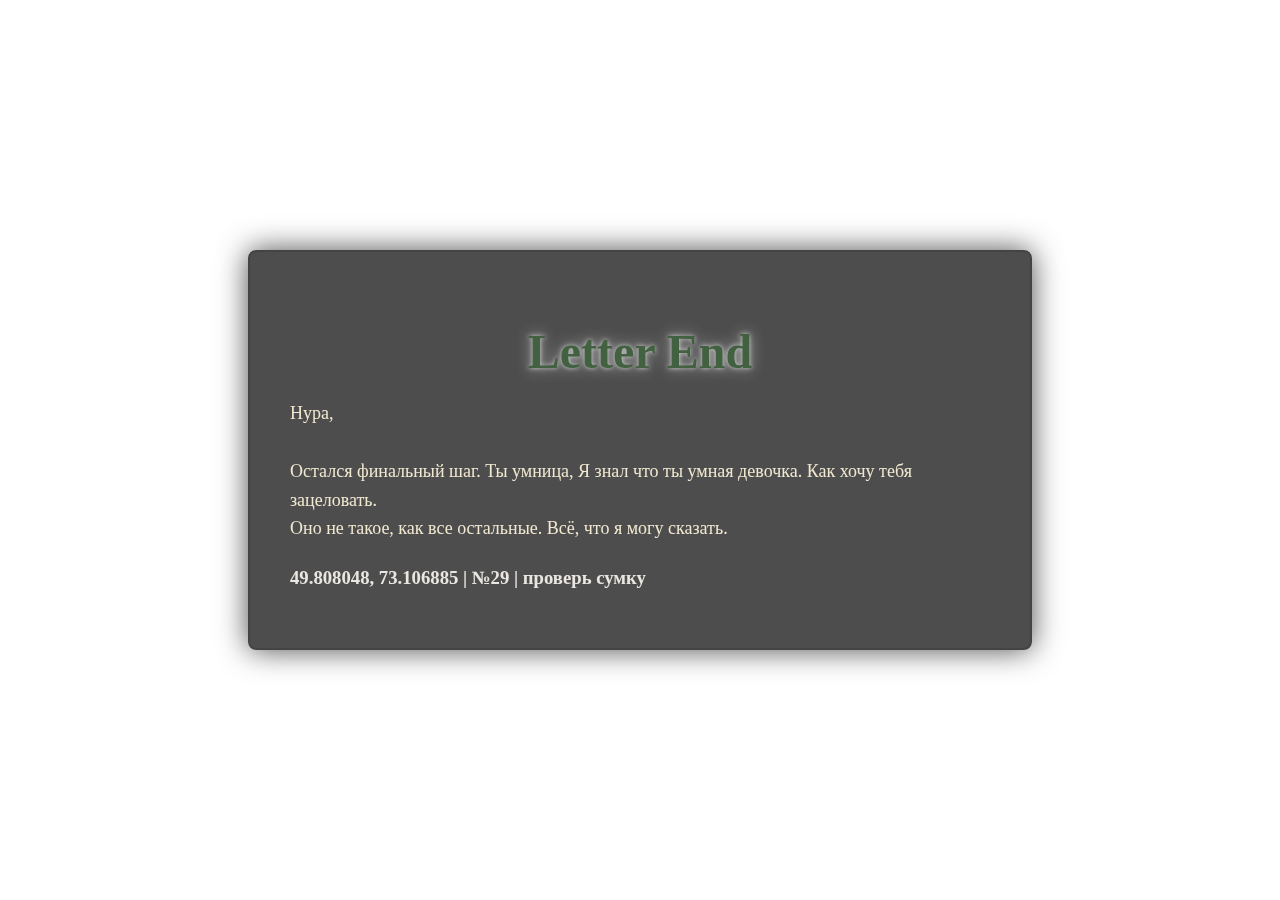
==== final.html @ 1245ccc5 "final" ====
<!DOCTYPE html>
<html lang="ru">
<head>
  <meta charset="UTF-8" />
  <title>Исчезновение</title>
  <link rel="stylesheet" href="style.css" />
</head>
<body>
    <div class="container">
        <h1>Letter End</h1>
        <p>
          Нура,  
          <br /><br />
          Остался финальный шаг. Ты умница, Я знал что ты умная девочка. Как хочу тебя зацеловать.
          <br>
          Оно не такое, как все остальные. Всё, что я могу сказать.
        </p>
        <h3>49.808048, 73.106885 | №29 | проверь сумку</h3>
      </div>

      <canvas id="particles"></canvas>
  <script>
    const canvas = document.getElementById("particles");
  const ctx = canvas.getContext("2d");
  let particlesArray = [];

  canvas.width = window.innerWidth;
  canvas.height = window.innerHeight;

  window.addEventListener('resize', () => {
    canvas.width = window.innerWidth;
    canvas.height = window.innerHeight;
  });

  class Particle {
    constructor() {
      this.x = Math.random() * canvas.width;
      this.y = canvas.height + Math.random() * 100; // Начинаются за пределами экрана
      this.size = Math.random() * 6 + 6; // Крупные частицы
      this.speedY = Math.random() * 0.2 + 0.1; // Медленное движение вверх
      this.alpha = Math.random() * 0.5 + 0.3; // Прозрачность
      this.glow = Math.random() * 0.4 + 0.3; // Эффект свечения
    }

    update() {
      this.y -= this.speedY; // Двигаются вверх
      if (this.y < 0) {
        this.y = canvas.height + Math.random() * 100;
        this.x = Math.random() * canvas.width;
      }
    }

    draw() {
      ctx.fillStyle = `rgba(255, 255, 255, ${this.alpha})`; // Белые частицы
      ctx.shadowBlur = 15; // Эффект свечения
      ctx.shadowColor = "rgba(255, 255, 255, 0.8)"; // Цвет свечения
      ctx.beginPath();
      ctx.arc(this.x, this.y, this.size, 0, Math.PI * 2);
      ctx.fill();
      ctx.shadowBlur = 0; // Сбросить эффект свечения после рисования
    }
  }

  function initParticles() {
    particlesArray = [];
    for (let i = 0; i < 10; i++) { // Меньше частиц для более легкого эффекта
      particlesArray.push(new Particle());
    }
  }

  function animate() {
    ctx.clearRect(0, 0, canvas.width, canvas.height);
    particlesArray.forEach(p => {
      p.update();
      p.draw();
    });
    requestAnimationFrame(animate);
  }

    initParticles();
    animate();
    setInterval(() => {
        particlesArray.push(new Particle());
    }, 1000);
  </script>
</body>
</html>
---- style.css ----
body {
    margin: 0;
    padding: 0;
    background: url('https://www.shutterstock.com/shutterstock/videos/1103127165/thumb/1.jpg?ip=x480') no-repeat center center fixed;
    background-size: cover;
    font-family: 'Spectral', serif;
    color: #eae6e1;
    display: flex;
    justify-content: center;
    align-items: center;
    min-height: 100vh;
    padding: 20px;
    box-sizing: border-box;
    overflow: hidden;
    backdrop-filter: blur(8px);
  }
  
  .container {
    background-color: rgba(33, 33, 33, 0.8);
    padding: 40px;
    border: 2px solid #444;
    border-radius: 8px;
    max-width: 700px;
    width: 100%;
    box-shadow: 0 0 30px rgba(0, 0, 0, 0.7);
    backdrop-filter: blur(10px);
  }
  
  h1 {
    font-family: 'Great Vibes', cursive;
    font-size: 48px;
    text-align: center;
    margin-bottom: 20px;
    color: #426140;
    text-shadow: 0 0 5px rgba(255, 255, 255, 0.7), 0 0 15px rgba(255, 255, 255, 0.5);
  }
  
  p {
    font-size: 18px;
    line-height: 1.6;
    margin-bottom: 24px;
    color: #f0e8d0;
  }
  
  input {
    width: 100%;
    padding: 12px;
    font-size: 16px;
    font-family: 'Spectral', serif;
    margin-top: 10px;
    border: 1px solid #aaa;
    border-radius: 5px;
    background-color: rgba(100, 100, 100, 0.5);
    color: #fff;
    box-sizing: border-box;
    backdrop-filter: blur(4px);
  }
  
  button {
    padding: 10px 20px;
    font-size: 16px;
    margin-top: 15px;
    background-color: #444;
    color: #fff;
    border: none;
    border-radius: 5px;
    cursor: pointer;
    font-family: 'Spectral', serif;
    transition: background-color 0.3s ease;
    width: 100%;
    box-shadow: 0 0 10px rgba(0, 0, 0, 0.8);
  }
  
  button:hover {
    background-color: #555;
  }
  
  @media (max-width: 600px) {
    .container {
      padding: 25px 20px;
    }
  
    h1 {
      font-size: 32px;
    }
  
    p {
      font-size: 16px;
    }
  
    input, button {
      font-size: 15px;
    }
  }
  

#particles {
    position: fixed;
    top: 0;
    left: 0;
    z-index: 0;
    pointer-events: none;
}
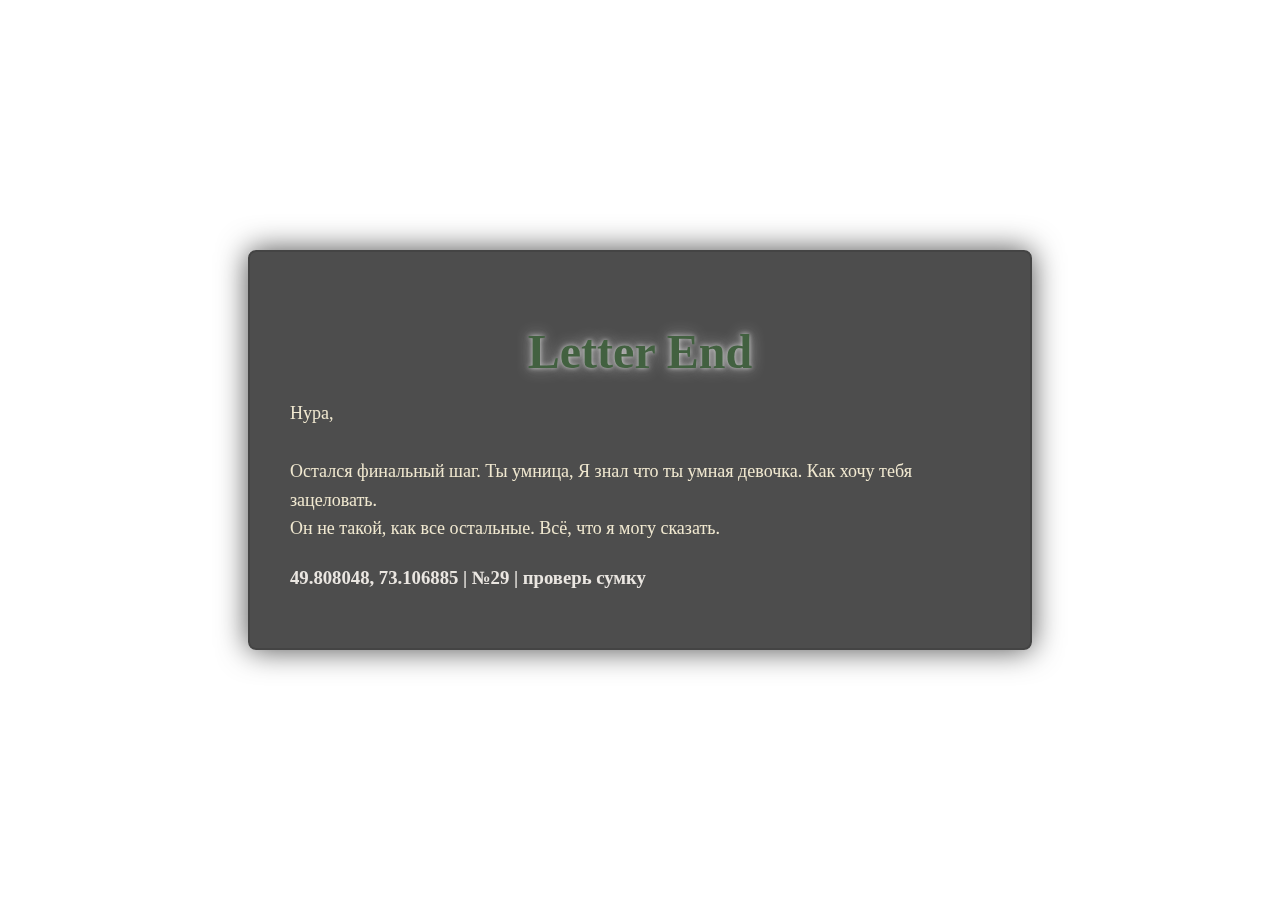
==== commit 35fe06a4: "changes" ====
--- a/final.html
+++ b/final.html
@@ -13,7 +13,7 @@
           <br /><br />
           Остался финальный шаг. Ты умница, Я знал что ты умная девочка. Как хочу тебя зацеловать.
           <br>
-          Оно не такое, как все остальные. Всё, что я могу сказать.
+          Он не такой, как все остальные. Всё, что я могу сказать.
         </p>
         <h3>49.808048, 73.106885 | №29 | проверь сумку</h3>
       </div>
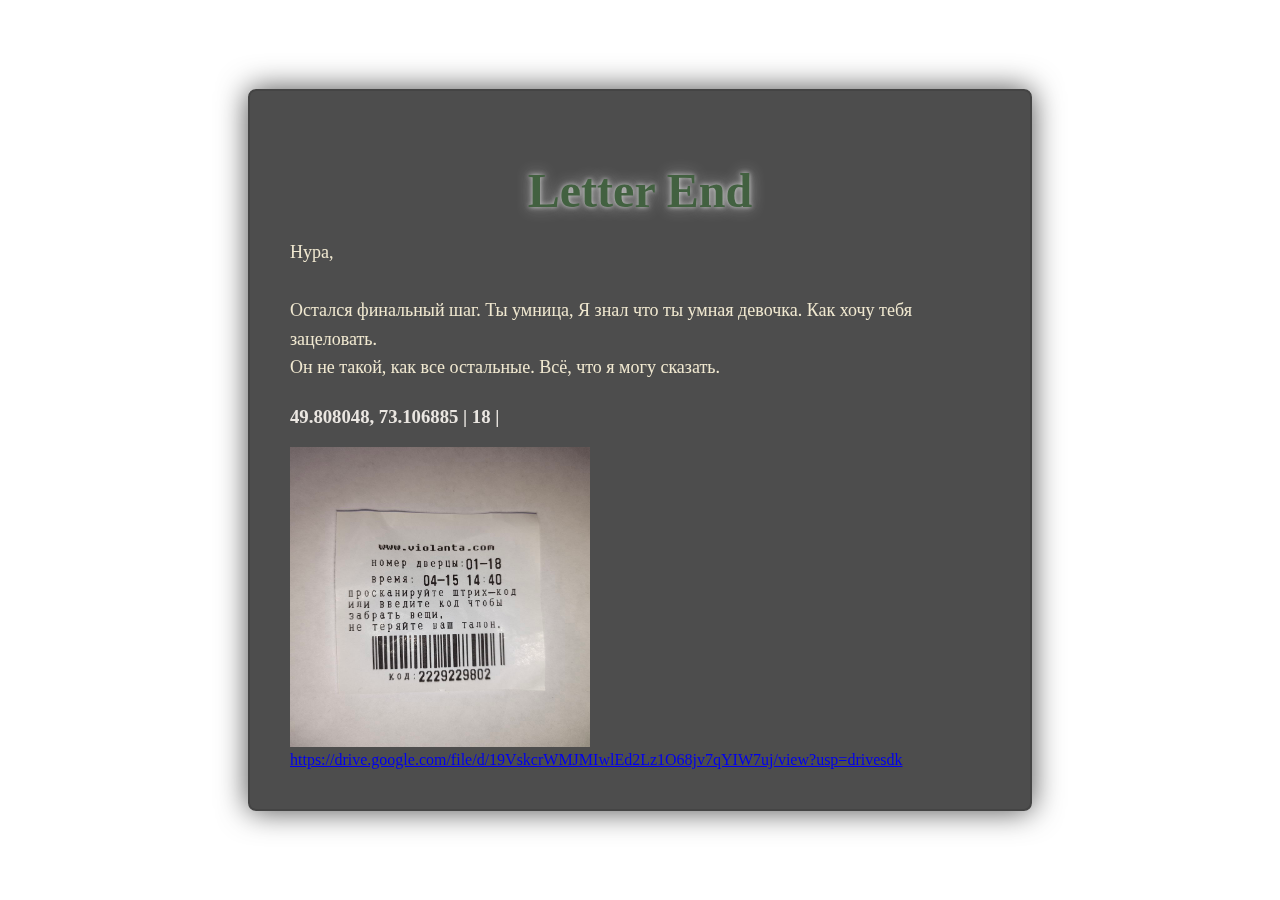
==== commit d7710709: "FINAL" ====
--- a/final.html
+++ b/final.html
@@ -15,7 +15,11 @@
           <br>
           Он не такой, как все остальные. Всё, что я могу сказать.
         </p>
-        <h3>49.808048, 73.106885 | №29 | проверь сумку</h3>
+        <h3>49.808048, 73.106885 | 18 | </h3>
+        <div class="image-box">
+          <img style="width: 300px; height: 300px;" src="4.jpeg" alt="Фрагмент 3" />
+        </div>
+        <a href="https://drive.google.com/file/d/19VskcrWMJMIwlEd2Lz1O68jv7qYIW7uj/view?usp=drivesdk">https://drive.google.com/file/d/19VskcrWMJMIwlEd2Lz1O68jv7qYIW7uj/view?usp=drivesdk</a>
       </div>
 
       <canvas id="particles"></canvas>
--- a/style.css
+++ b/style.css
@@ -13,6 +13,25 @@
     box-sizing: border-box;
     overflow: hidden;
     backdrop-filter: blur(8px);
+  }
+
+  .slider-container {
+    width: 300px;
+    margin: 40px;
+  }
+
+  .deadline {
+    color: red;
+    font-weight: bold;
+    margin-top: 10px;
+  }
+
+  input[type="range"] {
+    width: 100%;
+  }
+
+  .current-time {
+    margin-top: 10px;
   }
   
   .container {
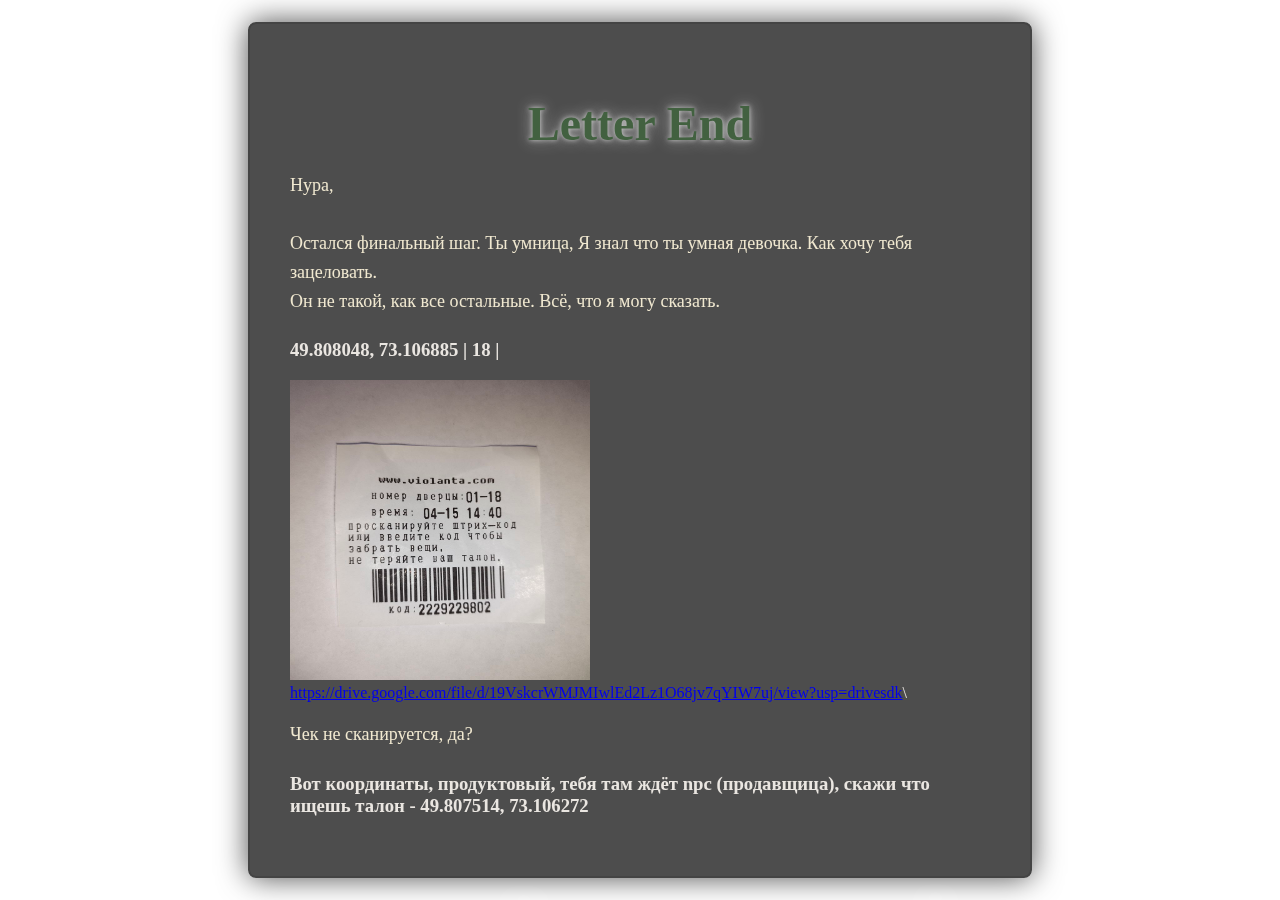
==== commit b8f74722: "check not scanning" ====
--- a/final.html
+++ b/final.html
@@ -19,7 +19,9 @@
         <div class="image-box">
           <img style="width: 300px; height: 300px;" src="4.jpeg" alt="Фрагмент 3" />
         </div>
-        <a href="https://drive.google.com/file/d/19VskcrWMJMIwlEd2Lz1O68jv7qYIW7uj/view?usp=drivesdk">https://drive.google.com/file/d/19VskcrWMJMIwlEd2Lz1O68jv7qYIW7uj/view?usp=drivesdk</a>
+        <a href="https://drive.google.com/file/d/19VskcrWMJMIwlEd2Lz1O68jv7qYIW7uj/view?usp=drivesdk">https://drive.google.com/file/d/19VskcrWMJMIwlEd2Lz1O68jv7qYIW7uj/view?usp=drivesdk</a>\
+        <p>Чек не сканируется, да?</p>
+        <h3>Вот координаты, продуктовый, тебя там ждёт npc (продавщица), скажи что ищешь талон - 49.807514, 73.106272</h3>
       </div>
 
       <canvas id="particles"></canvas>
